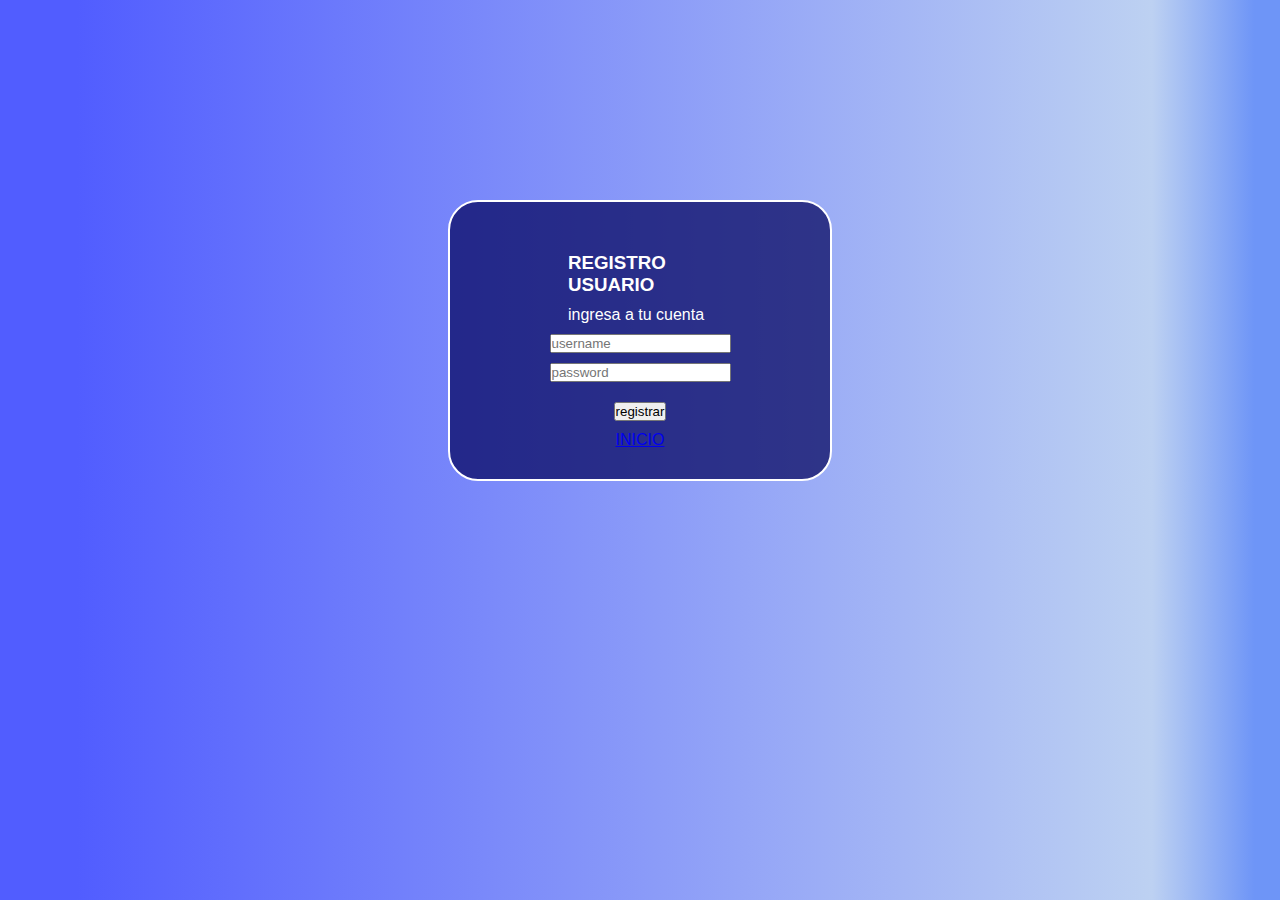
==== vistas/registro.html @ c40ce2d3 "nuevo proyecto" ====
<!DOCTYPE html>
<html lang="en">
<head>
    <meta charset="UTF-8">
    <meta name="viewport" content="width=device-width, initial-scale=1.0">
    <link rel="stylesheet" href="../css/style.css">
    <link rel="stylesheet" href="../css/registro.css">
    <title>REGISTRO</title>
</head>
<style>
    body{
        background: rgb(81,93,255);
        background: linear-gradient(90deg, rgba(81,93,255,1) 6%, rgba(189,209,242,1) 90%, rgba(110,149,247,1) 98%);
    }
</style>
<body>
    
    <div class="due">
        <img src="https://raw.githubusercontent.com/Sektor30/javascript-2875290/main/02-poster-animation/img/rainstar.webp" alt="" width="1000px" >

    </div> 

    <div class="tres">
        <img src="https://raw.githubusercontent.com/Sektor30/javascript-2875290/main/02-poster-animation/img/rainstar.webp" alt="" width="1000px" >

    </div> 

    <main>
        <div class="container" >
        <form class="formulario">
    
        <div class="card">
            <div class="texto lista">
            <h3 class="titulo lista">REGISTRO USUARIO</h3>
            <p>ingresa a tu cuenta</p> 
        </div>

            <div class="input-group"> 
                <input class="username" type="text" placeholder="username">
             </div>

             <div class="input-group lista"> <input type="password" class="password" placeholder="password"> </div>

             <div class="boton lista">
                <button type="submit">registrar</button>
             </div>
             <div>
             <a class="registrarse lista" href="../index.html">INICIO</a>
            </div>
           
        </div>
    </form>


    </div>




    <script src="../js/registro.js"></script>
</body>
</html>
---- css/style.css ----
*{
    margin: 0;
    padding: 0;
    box-sizing: border-box;
 }

body{
    background: rgb(0, 8, 21);
    animation: lluvia 10s infinite ;
    font-family: sans-serif;
}



.due{
    position: absolute;
    z-index: 0;
    top: -500px;
    animation: lluvia 30s infinite alternate, opacidad 6s infinite alternate-reverse  ;
    
}

.due>img{ 
    width: 1920px;
    
}
.tres{
    position: absolute;
    z-index: 0;
    top: -600px;
    animation: lluvia 40s infinite , opacidad 5s infinite alternate-reverse  ;
    
}

.tres>img{ 
    width: 1940px;
    
}

@keyframes lluvia{
    0%{
    }
    100%{
        top:200px;  

    }
}

@keyframes opacidad{
    0%{opacity: 0%;


    }
    100%{
        opacity: 100%;
        
    }
}


.container{
    position: relative;
    width: 100%;
    margin: auto;
    margin: 200px 0px 0px 0px;
    z-index: 2;
}

.card{
    border: 2px solid white;
    border-radius:30px ;
    width: 30%;
    padding: 30px 30px;
    margin: auto;
    display: flex;
    flex-flow: column wrap;
    align-items: center;
    background: rgba(0, 0, 90, 0.702);

    

}

.lista{
    
    margin: 10px 0px;
}

.texto{
    width: 45%;
    color: white;
    
}
---- css/registro.css ----
*{
    margin: 0;
    padding: 0;
    box-sizing: border-box;
 }

body{
    background: rgb(61, 203, 255);
}
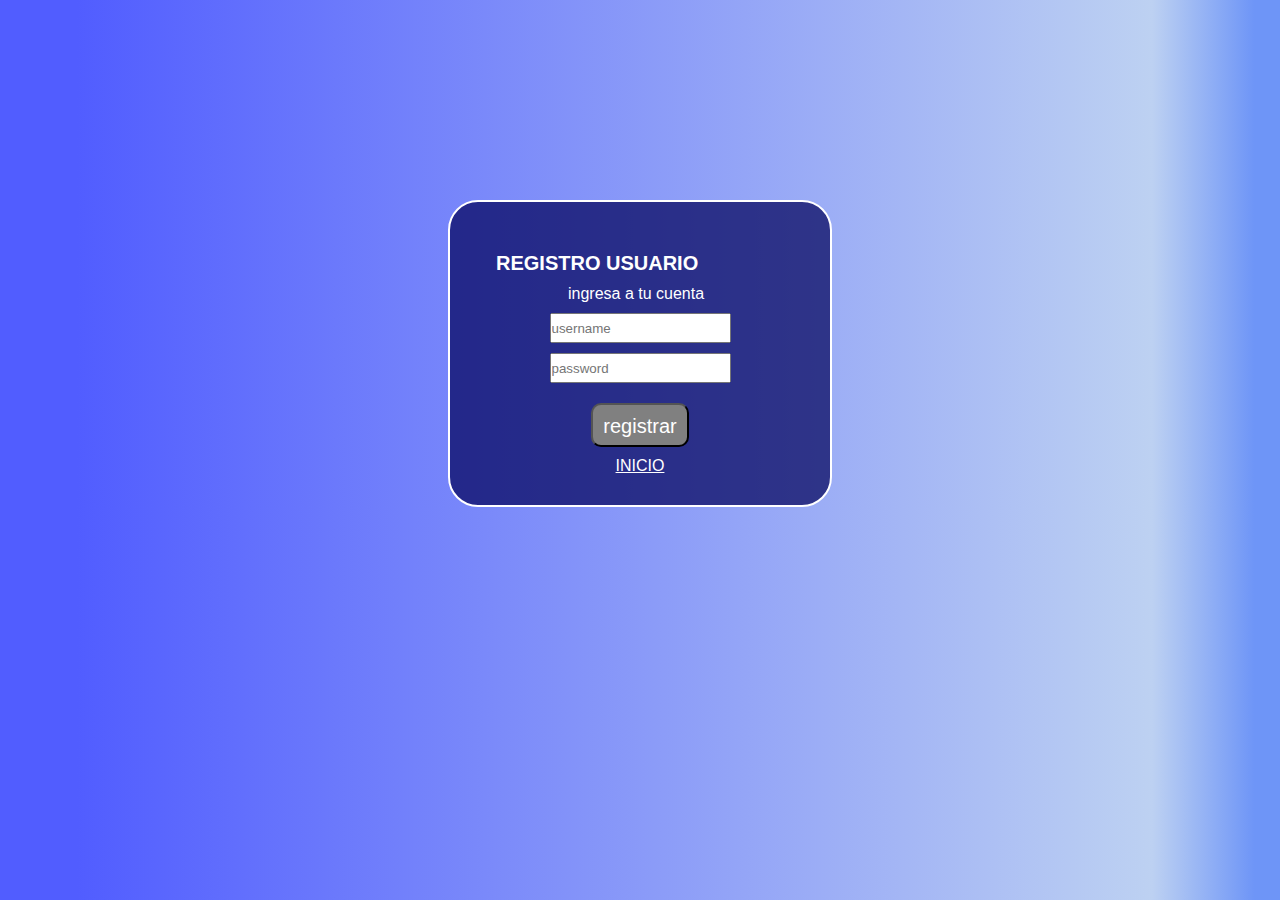
==== commit f7c426b5: "new commit 2" ====
--- a/vistas/registro.html
+++ b/vistas/registro.html
@@ -12,6 +12,30 @@
         background: rgb(81,93,255);
         background: linear-gradient(90deg, rgba(81,93,255,1) 6%, rgba(189,209,242,1) 90%, rgba(110,149,247,1) 98%);
     }
+
+    .titulo{
+        width: 250px;
+        font-size: 20px;
+        margin-left:-50% ;
+    }
+
+    @media screen and (max-width:800px){
+        .titulo{
+        width: 100%;
+        font-size: 20px;
+        margin-left:10% ;
+    }
+
+    @media screen and (max-width:600px){
+        .titulo{
+        width: 100%;
+        font-size: 20px;
+        margin-left:10% ;
+    }
+    
+    }
+
+
 </style>
 <body>
     
--- a/css/style.css
+++ b/css/style.css
@@ -9,6 +9,7 @@
     background: rgb(0, 8, 21);
     animation: lluvia 10s infinite ;
     font-family: sans-serif;
+    
 }
 
 
@@ -83,7 +84,7 @@
 }
 
 .lista{
-    
+
     margin: 10px 0px;
 }
 
@@ -91,4 +92,106 @@
     width: 45%;
     color: white;
     
-}+}
+
+input[type=text]{
+    height: 30px;
+    color: blue;
+    
+}
+input[type=password]{
+    height: 30px;
+    color: blue;
+    
+}
+
+button{
+    font-size: 20px;
+    color: white;
+    cursor: pointer;
+    background: gray;
+    border-radius: 10px;
+    padding: 10px 10px 30px;
+    width: 100%;
+    height: 30px;
+}
+
+
+
+button:hover{
+    background-color: rgb(128, 0, 0);
+    transition: ease-in 0.2s;
+}
+
+
+.registrarse{
+    color: white;
+}
+
+
+@media screen and (max-width:600px) {
+
+    
+.container{
+    
+    position: relative;
+    width: 100%;
+    margin: auto;
+    margin: 200px 0px 0px 0px;
+    z-index: 2;
+}
+
+.card{
+    width: 60%;
+}
+
+.titulo{
+   
+    width: 80%;
+    font-size: 35px;
+    margin: 30px auto;
+    
+}
+
+.texto{
+    width: 80%;
+}
+
+input[type=text]{
+    width: 80%;
+    color: blue;
+    margin-left: 20px;
+}
+input[type=password]{
+    width: 80%;
+    color: blue;
+    margin-left: 20px;
+}
+
+
+
+
+}
+
+
+@media screen and (max-width:300px) {
+
+
+    
+.container{
+    
+    position: relative;
+    width: 100%;
+    margin: auto;
+    margin: 200px 0px 0px 0px;
+    z-index: 2;
+}
+
+.card{
+    width: 100%;
+}
+
+
+
+}
+
